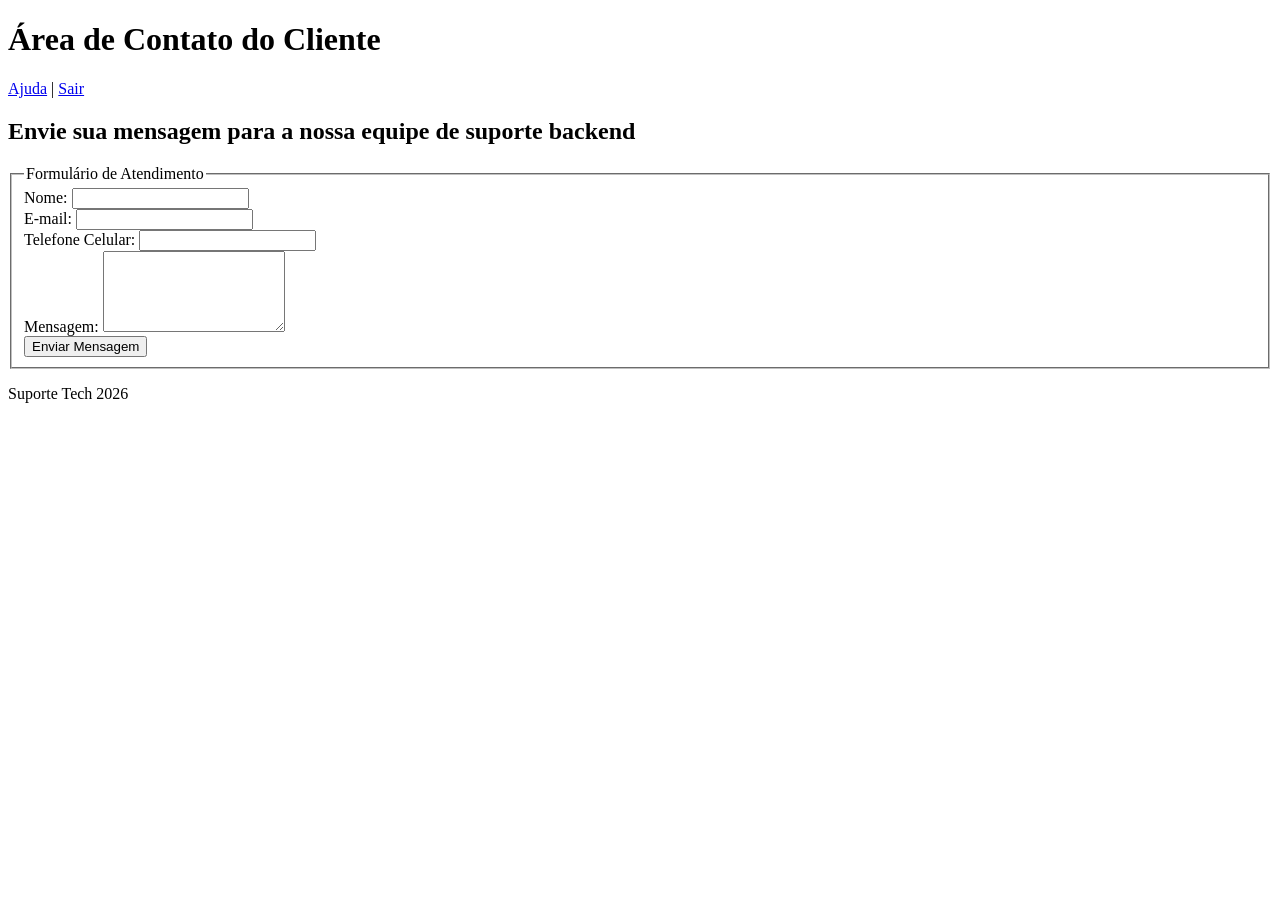
==== labs/laboratorio-01.html @ 5ecb0472 "Add files via upload" ====
<!DOCTYPE html>
<html lang="pt-BR">
<head>
    <meta charset="UTF-8">
    <meta name="viewport" content="width=device-width, initial-scale=1.0">
    <title>Exemplo de HTML</title>
    <meta name="description" content="Descrição da página.">
</head>
<body>
    <header>
        <h1>Área de Contato do Cliente</h1>
        <nav>
            <a href="#">Ajuda</a> | <a href="#">Sair</a>
        </nav>
    </header>

    <main>
        <article>
            <h2>Envie sua mensagem para a nossa equipe de suporte backend</h2>
        
            <form action="/enviar" method="POST">
                <fieldset>
                    <legend>Formulário de Atendimento</legend>

                    <div class="campo">
                        <label for="nome">Nome:</label>
                        <input type="text" id="nome" name="nome" minlength="3" required>
                    </div>

                    <div class="campo">
                        <label for="email">E-mail:</label>
                        <input type="email" id="email" name="email" minlength="5" required>
                    </div>

                    <div class="campo">
                        <label for="celular">Telefone Celular:</label>
                        <input type="tel" name="celular" id="celular" required pattern="[0-9]{11}">
                        </div>

                   <div class="campo">
                       <label for="msg">Mensagem:</label>
                       <textarea id="msg" name="msg" rows="5" minlength="10"> </textarea>
                   </div>
                   <button type="submit">Enviar Mensagem</button>
               </fieldset>
           </form>
        </article>
    </main>

    <footer>
        <p>Suporte Tech 2026</p>
    </footer>
</body>
</html>
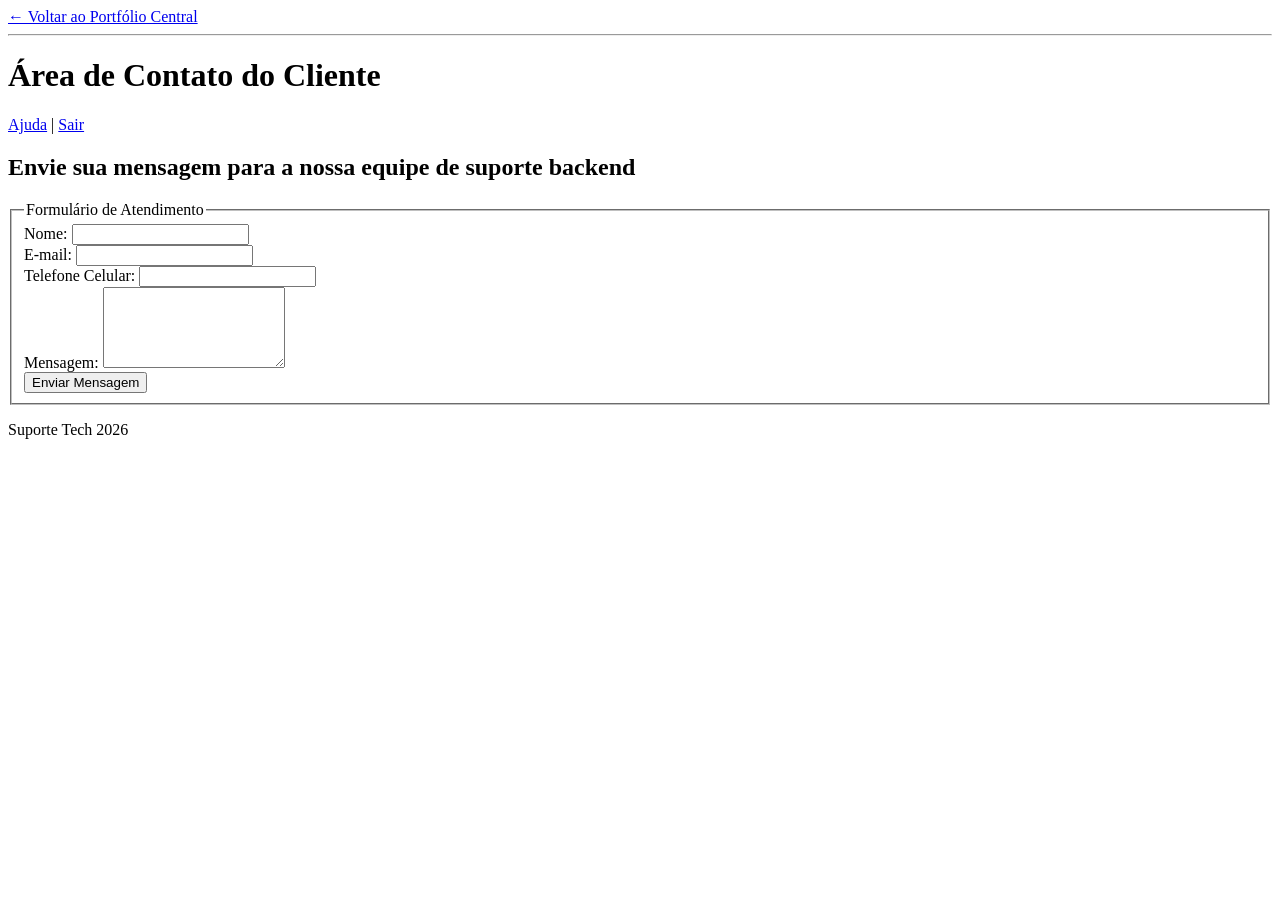
==== commit e9ac7d00: "Update laboratorio-01.html" ====
--- a/labs/laboratorio-01.html
+++ b/labs/laboratorio-01.html
@@ -7,6 +7,10 @@
     <meta name="description" content="Descrição da página.">
 </head>
 <body>
+    <nav>
+    <a href="../index.html">&larr; Voltar ao Portfólio Central</a>
+    </nav>
+    <hr>
     <header>
         <h1>Área de Contato do Cliente</h1>
         <nav>
@@ -51,4 +55,4 @@
         <p>Suporte Tech 2026</p>
     </footer>
 </body>
-</html>+</html>
